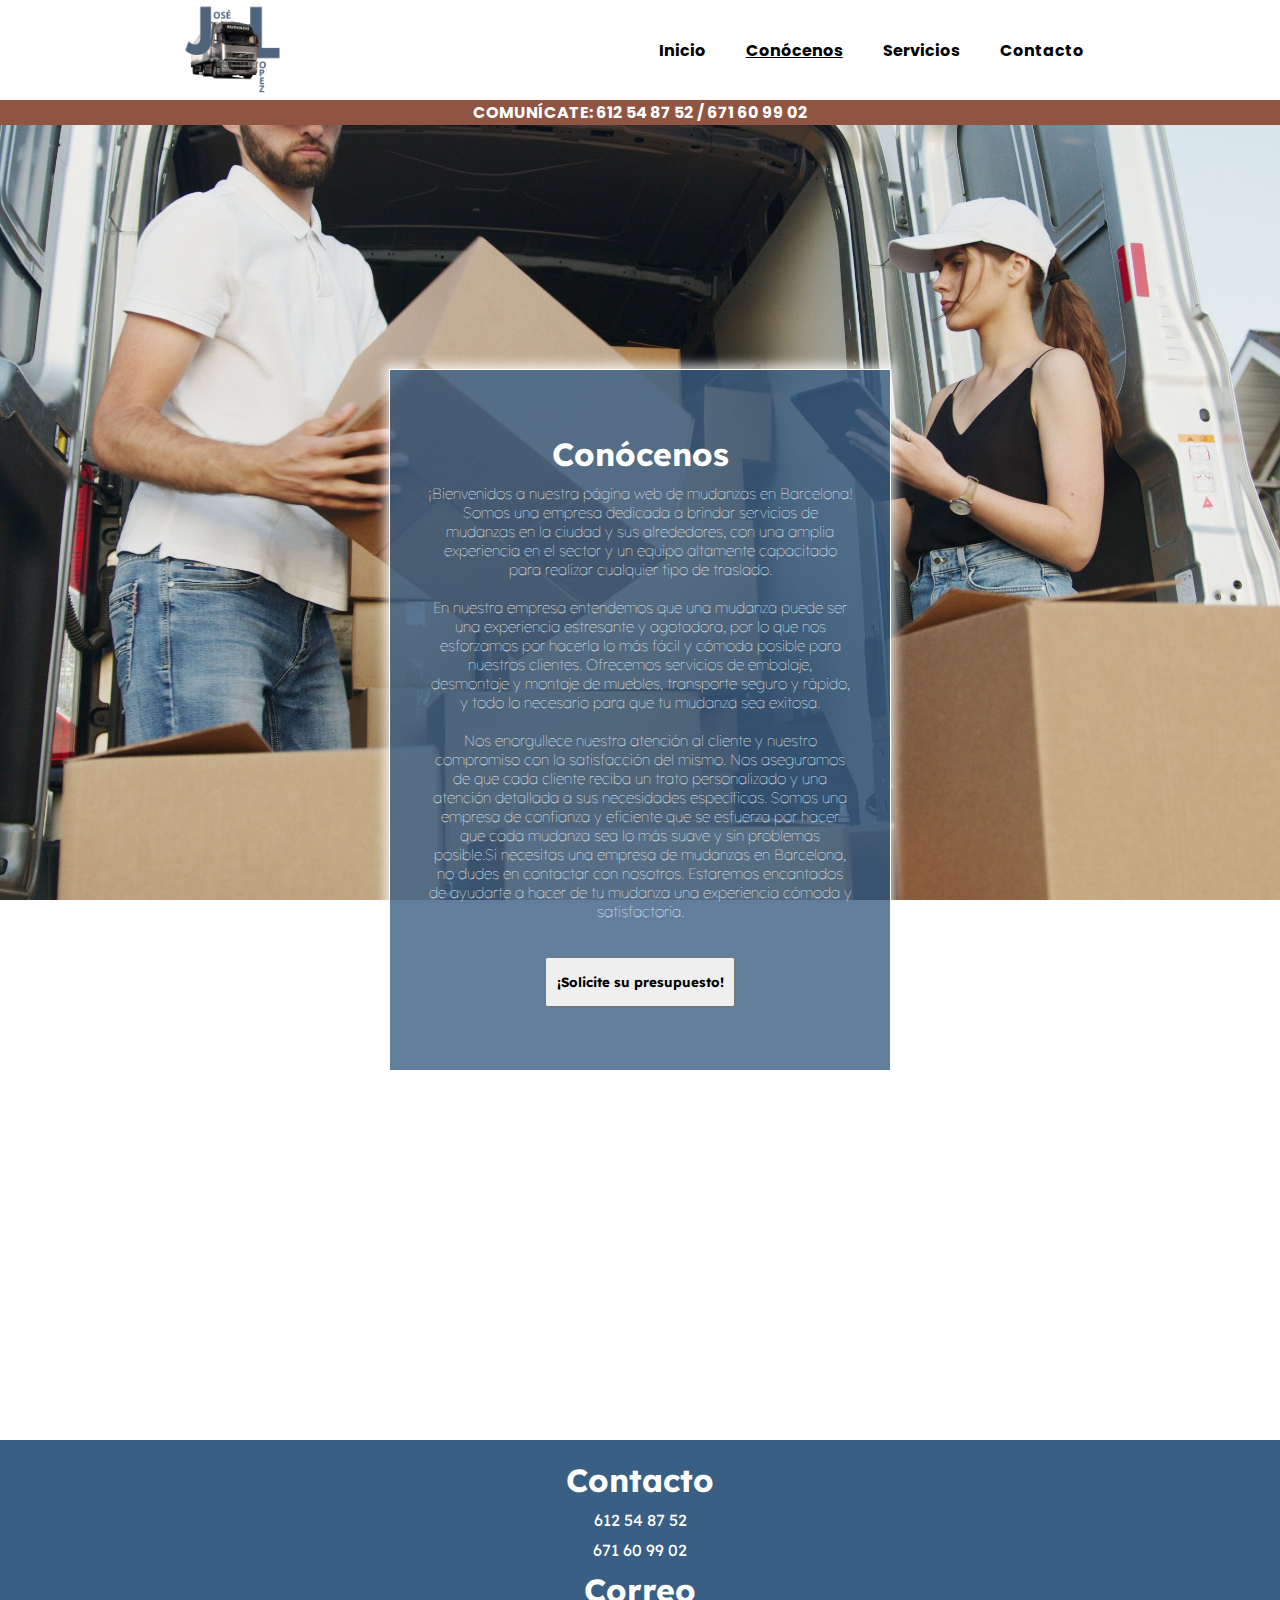
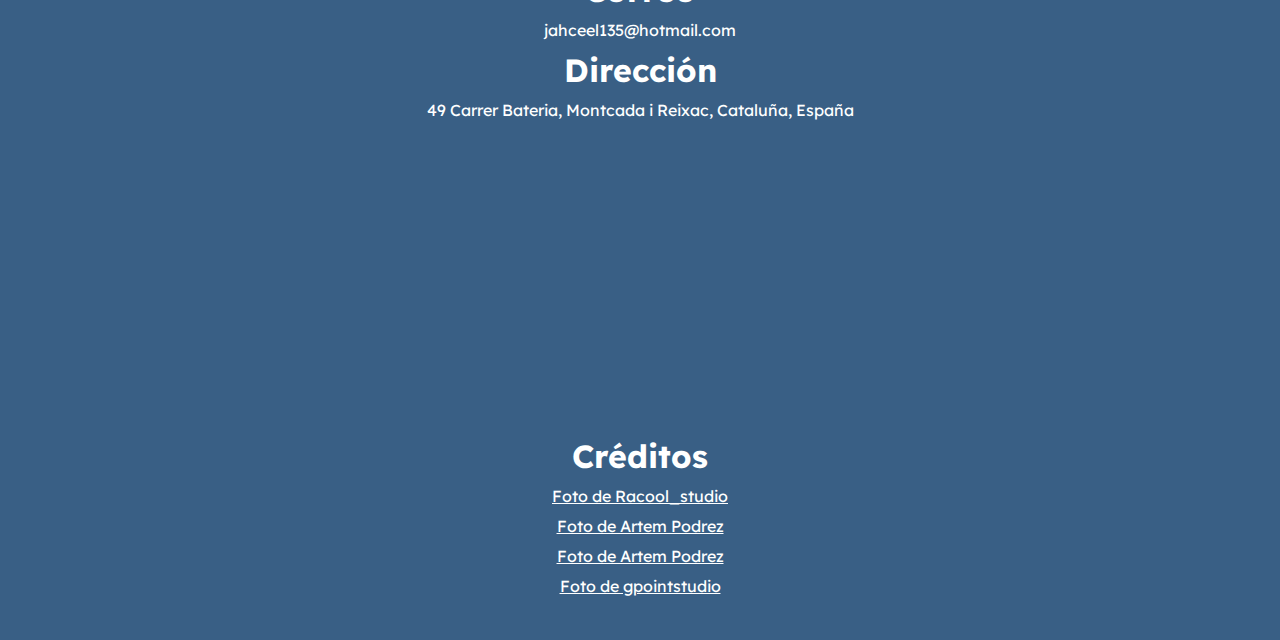
==== conocenos.html @ 124658cf "fv" ====
<!DOCTYPE html><html lang="es"><head><meta charset="utf-8"><meta name="viewport" content="width=device-width, initial-scale=1"><link rel="stylesheet" type="text/css" href="style.css"> <link rel="preconnect" href="https://fonts.googleapis.com"><link rel="preconnect" href="https://fonts.gstatic.com" crossorigin><link rel="preconnect" href="https://fonts.googleapis.com"><link rel="preconnect" href="https://fonts.gstatic.com" crossorigin><link href="https://fonts.googleapis.com/css2?family=Lexend&display=swap" rel="stylesheet"><link href="https://fonts.googleapis.com/css2?family=Poppins:ital,wght@1,200&display=swap" rel="stylesheet"><meta name="keywords" content="mudanzas en barcelona, servicio de traslado, empresas de mudanza, traslados seguros, mudanzas residenciales, mudanzas comerciales, embalaje y desembalaje, transporte de muebles, almacenamiento de muebles, equipo de mudanza profesional, presupuestos personalizados, atención al cliente"/><title>MUDANZAS JOSÉ LÓPEZ</title></head><body> <header> <img src="img/logo.png" alt="Logo"> <ul id="menu"> <li><a href="inicio.html">Inicio</a></li> <li><a href="conocenos.html"><u>Conócenos</u></a></li> <li><a href="servicios.html">Servicios</a></li> <li><a href="contacto.html">Contacto</a></li> </ul> <span id="logo-hamb">≡</span> <ul id="menu-desp"> <li><a href="inicio.html">Inicio</a></li> <li><a href="conocenos.html"><u>Conócenos</u></a></li> <li><a href="servicios.html">Servicios</a></li> <li><a href="contacto.html">Contacto</a></li> </ul> </header> <article id="main-screen-2"> <div id="caja"> <h2>Conócenos</h2> <h3>¡Bienvenidos a nuestra página web de mudanzas en Barcelona! Somos una empresa dedicada a brindar servicios de mudanzas en la ciudad y sus alrededores, con una amplia experiencia en el sector y un equipo altamente capacitado para realizar cualquier tipo de traslado. <br> <br>En nuestra empresa entendemos que una mudanza puede ser una experiencia estresante y agotadora, por lo que nos esforzamos por hacerla lo más fácil y cómoda posible para nuestros clientes. Ofrecemos servicios de embalaje, desmontaje y montaje de muebles, transporte seguro y rápido, y todo lo necesario para que tu mudanza sea exitosa. <br> <br>Nos enorgullece nuestra atención al cliente y nuestro compromiso con la satisfacción del mismo. Nos aseguramos de que cada cliente reciba un trato personalizado y una atención detallada a sus necesidades específicas. Somos una empresa de confianza y eficiente que se esfuerza por hacer que cada mudanza sea lo más suave y sin problemas posible.Si necesitas una empresa de mudanzas en Barcelona, no dudes en contactar con nosotros. Estaremos encantados de ayudarte a hacer de tu mudanza una experiencia cómoda y satisfactoria.</h3> <br><br> <button><a href="">¡Solicite su presupuesto!</a></button> </div> <br><br> </article> </div> <footer class="footer"> <div class="container"> <div class="footer-content"> <h2>Contacto</h2> <div class="contact-numbers"> <p> 612 54 87 52</p> <p> 671 60 99 02</p> </div> <h2>Correo</h2> <div class="contact-numbers"> <p> jahceel135@hotmail.com</p> </div> <h2>Dirección</h2> <div class="contact-numbers"> <p> 49 Carrer Bateria, Montcada i Reixac, Cataluña, España</p> <br> <iframe src="https://www.google.com/maps/embed?pb=!1m18!1m12!1m3!1d2989.5958220665657!2d2.18124807535095!3d41.46968079088773!2m3!1f0!2f0!3f0!3m2!1i1024!2i768!4f13.1!3m3!1m2!1s0x12a4bdad4eaac69f%3A0x18a814ae7d9de586!2sCarrer%20Bateria%2C%2049%2C%2008110%20Montcada%20i%20Reixac%2C%20Barcelona%2C%20Espa%C3%B1a!5e0!3m2!1ses-419!2sar!4v1681483948330!5m2!1ses-419!2sar" width="600" height="450" style="border:0;" allowfullscreen="" loading="lazy" referrerpolicy="no-referrer-when-downgrade"></iframe> </div> <br> <br> <h2>Créditos</h2> <div class="contact-numbers"> <p><a target="_blank" href="https://www.freepik.es/foto-gratis/mudarse-casa-cajas-carton_7220964.htm#query=mudanza&position=42&from_view=keyword&track=sph">Foto de Racool_studio</a></p> <p><a target="_blank" href="https://www.pexels.com/es-es/foto/hombre-persona-trabajando-sujetando-5025669/">Foto de Artem Podrez</a> <p><a target="_blank" href="https://www.pexels.com/es-es/foto/mujer-en-camisa-de-vestir-blanca-con-caja-de-carton-marron-5025667/">Foto de Artem Podrez</a> <p><a href="https://www.freepik.es/foto-gratis/par-cosas-embalaje-monton-cajas-carton_15973246.htm#query=mudanza&position=2&from_view=search&track=sph">Foto de gpointstudio</a></p> </div> </div> </div> </div></footer> <h4 id="under-header">COMUNÍCATE: 612 54 87 52 / 671 60 99 02</h4> <script type="text/javascript" src="index.js"></script></body></html>
---- style.css ----
*{margin:0px;padding:0px;}header{display:flex;flex-direction:row;justify-content:space-around;align-items:center;height:100px;border-bottom:1px solid black;background-color:white;position:fixed;width:100vw;z-index:9999;}header img{height:110px;widows:110px;}header #menu-desp,header #logo-hamb{display:none;}header ul{display:flex;flex-direction:row;}header ul li{list-style:none;margin:20px;font-family:'Poppins',sans-serif;font-weight:bolder;}header ul li a{text-decoration:none;color:black;}a{text-decoration:none;}#under-header{position:fixed;width:100vw;background-color:#8f5442;font-family:'Poppins',sans-serif;color:white;text-align:center;top:100px;z-index:9999;}#under-header{text-decoration:none;color:white;}#box #numbers{color:#8f5442;text-decoration:none;}#main-screen{width:100%;height:100vh;background-image:url(img/mudanza.jpg);background-position:center center;background-repeat:no-repeat;background-attachment:fixed;background-size:cover;display:flex;flex-direction:center;align-items:center;text-align:center;}#main-screen #box{width:500px;height:200px;border:1px solid white;display:flex;align-items:center;justify-content:center;flex-direction:column;margin:0 auto;background-color:rgba(57,95,133,0.8);box-shadow:0 0 10px 5px rgba(255,255,255,0.7);color:white;}#main-screen #box h2{font-family:'Lexend',sans-serif;font-size:40px;}#main-screen #box h3{font-family:'Poppins',sans-serif;font-size:13px;}#main-screen #box #call-us,#main-screen-2 #box #call-us{color:white;font-size:20px;text-decoration:underline;}#main-screen #box h4{font-family:'Lexend',sans-serif;color:black;}#main-screen-2{background-image:url(img/mudanza-box.jpg);width:100%;height:160vh;background-position:center top;background-repeat:no-repeat;background-attachment:fixed;background-size:cover;display:flex;flex-direction:center;align-items:center;text-align:center;}#main-screen-2 #caja{width:500px;height:700px;border:1px solid white;display:flex;align-items:center;justify-content:center;flex-direction:column;margin:0 auto;background-color:rgba(57,95,133,0.8);box-shadow:0 0 10px 5px rgba(255,255,255,0.7);color:white;}#main-screen-2 #caja h3{font-size:15px;width:85%;font-family:'Lexend',sans-serif;font-weight:100;}#main-screen-2 #caja button{width:190px;height:50px;font-family:'Lexend',sans-serif;font-weight:bolder;}#main-screen-2 #caja button a{text-decoration:none;color:black;}#advantages{width:100%;height:120vh;background-size:cover;position:relative;display:flex;justify-content:center;}#advantages-2{width:100%;height:150vh;background-size:cover;position:relative;display:flex;justify-content:center;background-image:url("img/mudanza-6.jpg");background-color:rgba(0,0,0,0.5);background-size:cover;}#advantages #box-info,#advantages-2 #box-info{width:500px;height:150px;border:1px solid white;display:flex;align-items:center;justify-content:center;flex-direction:column;margin:0 auto;background-color:rgba(57,95,133,1);box-shadow:0 0 10px 5px rgba(255,255,255,0.7);color:white;position:absolute;top:-100px;border-top:10px solid white;animation:efecto 3s ease-in-out infinite;}#advantages #box-info h3{font-family:'Poppins',sans-serif;font-size:40px;}#advantages #box-info h4{font-family:'Lexend',sans-serif;font-weight:100;}#advantages #box-info button{width:190px;height:30px;font-family:'Lexend',sans-serif;font-weight:bolder;}#advantages #box-info button a{text-decoration:none;color:black;}#advantages .flex-container,#advantages-2 .flex-container{display:flex;justify-content:center;flex-wrap:wrap;margin-top:120px;}#advantages .box,#advantages-2 .box{margin:10px 5px;width:400px;height:200px;background-image:url("img/mudanza-2.jpg");background-color:rgba(0,0,0,0.5);background-size:cover;transition:transform 0.2s ease-in-out;display:flex;justify-content:center;flex-direction:column;align-items:center;cursor:pointer;background-blend-mode:multiply;box-shadow:4px 4px 5px 0px rgba(0,0,0,0.7);border-radius:5px;}#contact{width:100%;height:300vh;display:flex;flex-direction:column;justify-content:center;align-items:center;}form{display:flex;flex-direction:column;max-width:500px;width:300px;height:300px;margin:auto;background-color:#395f85;padding:20px;font-family:'Lexend',sans-serif;color:white;}form h3{text-align:center;margin-top:25px;font-family:'Lexend',sans-serif;}#contact h3{text-align:center;font-family:'Lexend',sans-serif;color:white;}#contact h3 a{text-decoration:underline;color:white;}label{margin-top:10px;}input[type="text"],input[type="email"],textarea{padding:5px;margin:5px 0;border:1px solid #ccc;border-radius:4px;}input[type="submit"]{background-color:#4CAF50;color:white;padding:10px 20px;border:none;border-radius:4px;cursor:pointer;}input[type="submit"]:hover{background-color:#45a049;}#advantages .box:hover,#pros .box:hover,#advantages-2 .box:hover{transform:scale(1.1);z-index:2;}#advantages .box h3,#advantages-2 .box h3{font-family:'Lexend',sans-serif;font-size:25px;color:white;text-align:center;}#advantages .box p,#advantages-2 .box p{text-align:center;font-family:'Lexend',sans-serif;color:white;font-size:12px;width:70%;}#services{width:100%;height:310vh;background-image:url(img/mudanza-serv.jpg);background-position:center top;background-repeat:no-repeat;background-attachment:fixed;background-size:cover;display:flex;flex-direction:column;align-items:center;text-align:center;}#services ul{display:flex;justify-content:center;flex-direction:row;flex-wrap:wrap;font-family:'Lexend',sans-serif;}#services #elementos li a{text-decoration:none;color:white;font-size:35px;}#services #elementos li{list-style:none;height:400px;width:200px;background-color:rgba(57,95,133,1);margin:10px;flex-basis:calc(100% / 3);max-width:calc(100% / 3);font-weight:100;padding:5px;display:flex;justify-content:center;flex-direction:column;transition:transform 0.2s ease-in-out;cursor:pointer;}#services #elementos li:hover{transform:scale(1.1);z-index:2;}#services ul p{width:85%;color:white;margin:0 auto;margin-top:10px;}#contact{min-width:100%;height:700px;display:flex;justify-content:center;align-items:center;background-image:url(img/mudanza-4.jpg);background-position:center top;background-repeat:no-repeat;background-attachment:fixed;background-size:cover;}#pre-foot{display:flex;justify-content:center;align-items:center;height:120px;max-width:100%;}#pre-foot #pre-foot-btn{width:180px;height:60px;background-color:;font-family:'Lexend',sans-serif;font-weight:bolder;font-size:18px;margin:0 auto;background-color:rgba(57,95,133,1);border:0px;color:white;border-radius:10px;animation:efecto 2s ease-in-out infinite;cursor:pointer;}h2{margin:0;}.footer{background-color:#395f85;color:#fff;height:800px;}.container{max-width:960px;margin:0 auto;padding:20px;box-sizing:border-box;}.footer-content{display:flex;flex-direction:column;justify-content:center;align-items:center;height:100%;}h2{font-size:2rem;margin-bottom:10px;font-family:'Lexend',sans-serif;}.contact-numbers{display:flex;flex-direction:column;align-items:center;font-family:'Lexend',sans-serif;}.contact-numbers p{margin-bottom:10px;text-align:center;}.footer iframe{width:600px;height:250px;}.footer .contact-numbers a{color:white;text-decoration:underline;}@media only screen and (max-width:768px){header #menu{display:none;}header #menu-desp,header #logo-hamb{display:block;}header #logo-hamb{font-size:50px;cursor:pointer;}header #menu-desp{position:absolute;top:120px;width:100%;background-color:white;text-align:center;border-bottom:2px solid #2d5d8c;display:none;transition:2s;font-family:'Poppins',sans-serif;-webkit-animation:slide-bottom 0.5s cubic-bezier(0.250,0.460,0.450,0.940) both;animation:slide-bottom 0.5s cubic-bezier(0.250,0.460,0.450,0.940) both;}#main-screen,#main-screen-2{height:120vh;}#main-screen #box,#main-screen-2 #box{width:300px;height:300px;}#main-screen #box h3,#main-screen-2 #box h3{margin-top:5px;font-size:15px;}#main-screen-2{height:210vh;}#main-screen-2 #caja{width:300px;height:1000px;}#advantages{min-height:320vh;}#advantages #box-info{width:310px;height:150px;top:-200px;}#advantages #box-info h3{font-size:20px;}#advantages #box-info h4,#advantages #box-info h3{text-align:center;}#advantages .flex-container{display:flex;justify-content:center;flex-wrap:wrap;margin-top:30px;}#advantages .flex-container .box{max-width:300px;height:200px;}#advantages-2{height:450vh;}#advantages-2 .box{width:250px;height:300px;}.dropdown >li{position:relative;display:inline-block;margin-right:20px;}.dropdown ul{position:absolute;top:100%;left:0;z-index:1;display:none;padding:0;margin:0;list-style:none;background-color:#fff;border:1px solid #ccc;}.dropdown ul li{display:block;}.dropdown ul li a{display:block;padding:10px;text-decoration:none;color:#333;}.dropdown ul li a:hover{background-color:#f7f7f7;}.dropdown:hover ul{display:block;}.footer{background-color:#395f85;color:#fff;height:780px;min-width:100vw;}.footer iframe{width:300px;height:250px;}#services{width:100%;height:320vh;background-image:url(img/mudanza-serv.jpg);background-position:center top;background-repeat:no-repeat;background-attachment:fixed;background-size:cover;display:flex;flex-direction:center;align-items:center;text-align:center;}#services ul{margin-top:0px;display:flex;justify-content:center;flex-direction:row;flex-wrap:wrap;font-family:'Lexend',sans-serif;}#services #elementos li a{text-decoration:none;color:white;font-size:18px;}#services #elementos li{list-style:none;height:480px;width:350px;background-color:rgba(57,95,133,1);margin:10px;font-weight:100;padding:5px;display:flex;justify-content:center;flex-direction:column;transition:transform 0.2s ease-in-out;cursor:pointer;}#services ul p{width:85%;color:white;margin:0 auto;margin-top:10px;font-size:10px;}}@keyframes efecto{0%{transform:scale(1);opacity:1;}50%{transform:scale(1.1);opacity:1;}100%{transform:scale(1);opacity:1;}}@-webkit-keyframes slide-bottom{0%{-webkit-transform:translateY(0);transform:translateY(0);}100%{-webkit-transform:translateY(-30px);transform:translateY(-30px);}}@keyframes slide-bottom{0%{-webkit-transform:translateY(-30px);transform:translateY(-30px);}100%{-webkit-transform:translateY(0px);transform:translateY(0px);}}
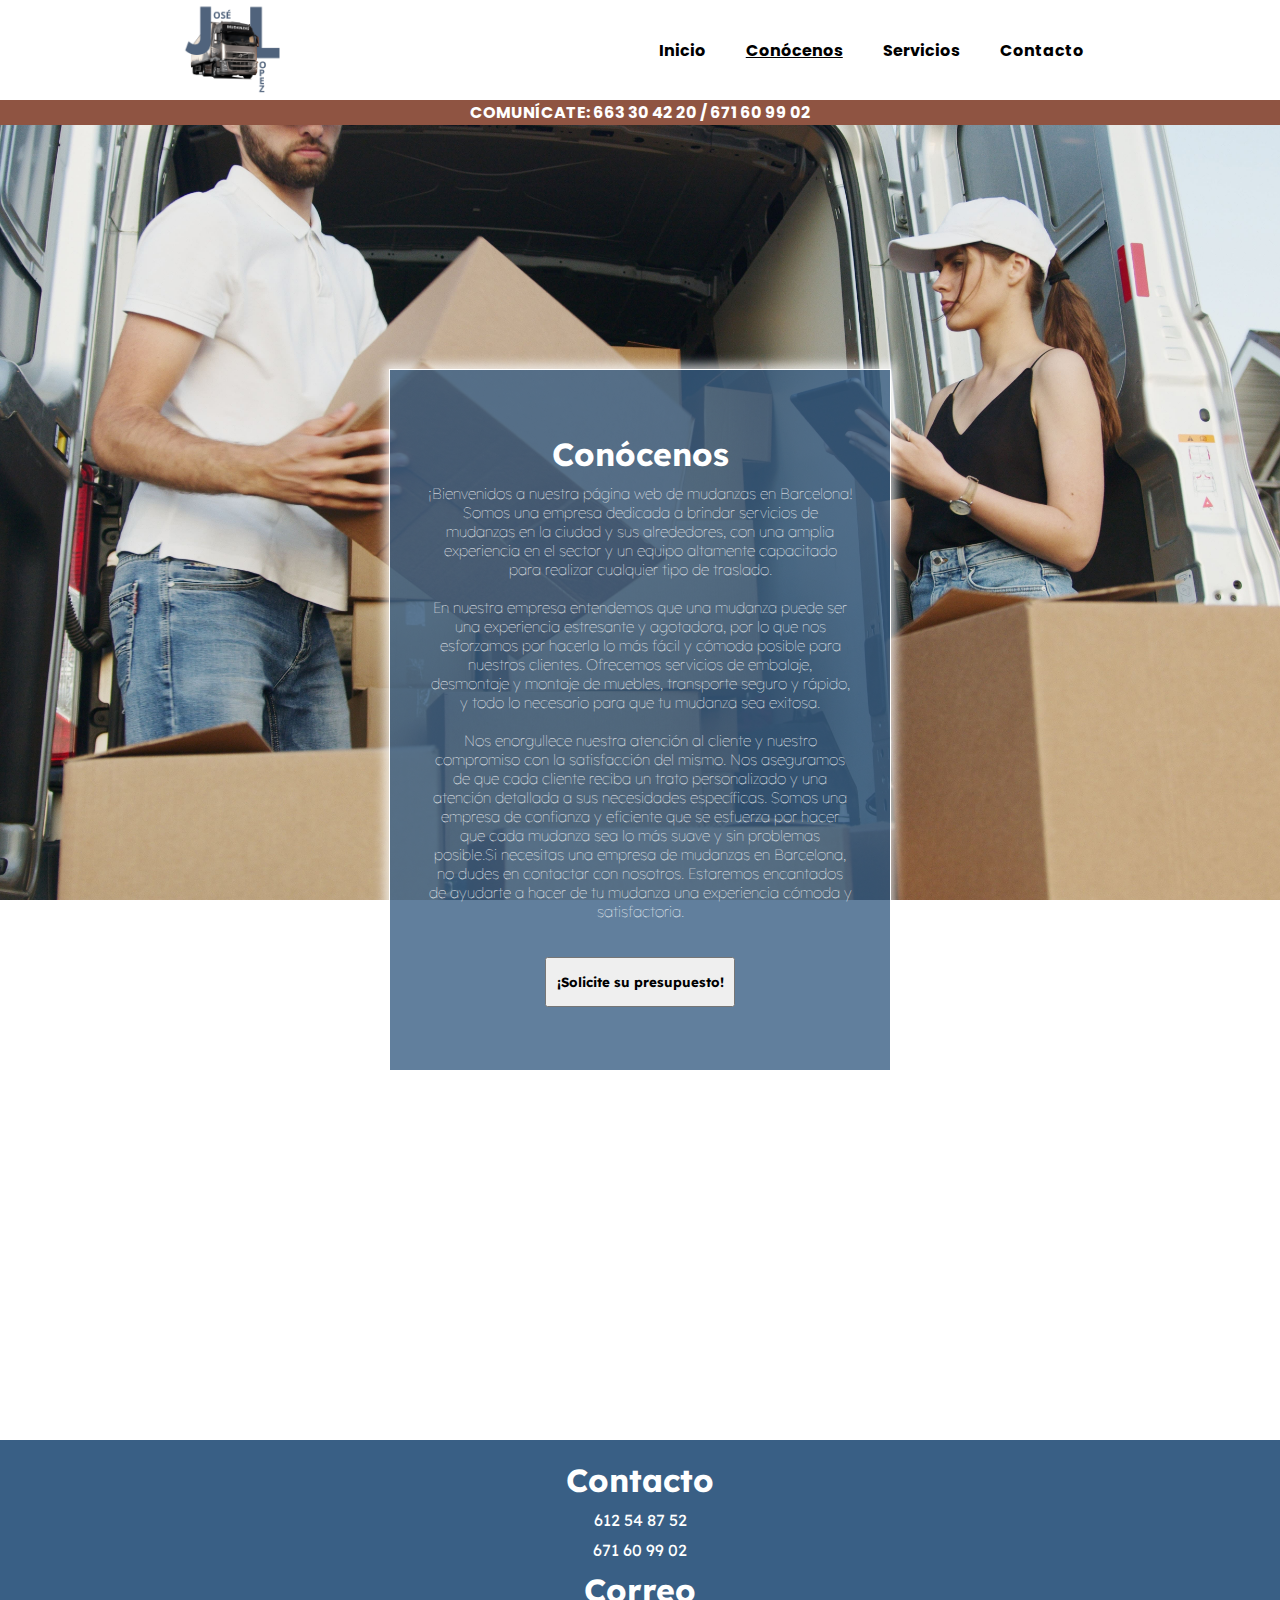
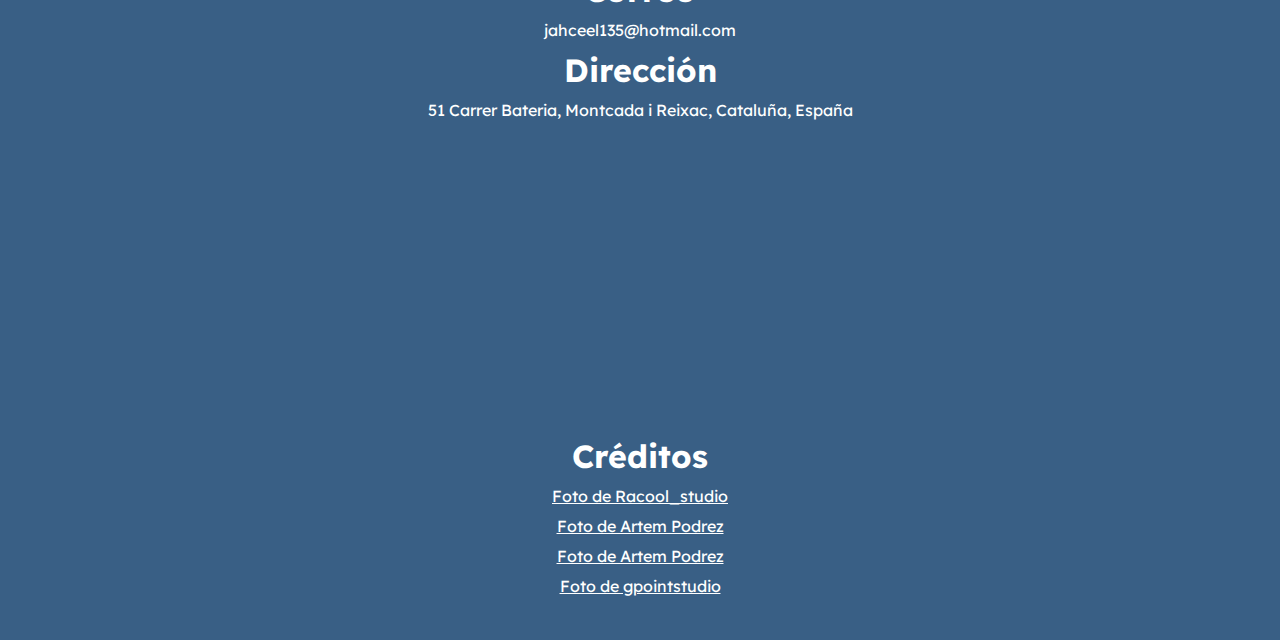
==== commit 5cfba5fd: "fv" ====
--- a/conocenos.html
+++ b/conocenos.html
@@ -1 +1 @@
-<!DOCTYPE html><html lang="es"><head><meta charset="utf-8"><meta name="viewport" content="width=device-width, initial-scale=1"><link rel="stylesheet" type="text/css" href="style.css"> <link rel="preconnect" href="https://fonts.googleapis.com"><link rel="preconnect" href="https://fonts.gstatic.com" crossorigin><link rel="preconnect" href="https://fonts.googleapis.com"><link rel="preconnect" href="https://fonts.gstatic.com" crossorigin><link href="https://fonts.googleapis.com/css2?family=Lexend&display=swap" rel="stylesheet"><link href="https://fonts.googleapis.com/css2?family=Poppins:ital,wght@1,200&display=swap" rel="stylesheet"><meta name="keywords" content="mudanzas en barcelona, servicio de traslado, empresas de mudanza, traslados seguros, mudanzas residenciales, mudanzas comerciales, embalaje y desembalaje, transporte de muebles, almacenamiento de muebles, equipo de mudanza profesional, presupuestos personalizados, atención al cliente"/><title>MUDANZAS JOSÉ LÓPEZ</title></head><body> <header> <img src="img/logo.png" alt="Logo"> <ul id="menu"> <li><a href="inicio.html">Inicio</a></li> <li><a href="conocenos.html"><u>Conócenos</u></a></li> <li><a href="servicios.html">Servicios</a></li> <li><a href="contacto.html">Contacto</a></li> </ul> <span id="logo-hamb">≡</span> <ul id="menu-desp"> <li><a href="inicio.html">Inicio</a></li> <li><a href="conocenos.html"><u>Conócenos</u></a></li> <li><a href="servicios.html">Servicios</a></li> <li><a href="contacto.html">Contacto</a></li> </ul> </header> <article id="main-screen-2"> <div id="caja"> <h2>Conócenos</h2> <h3>¡Bienvenidos a nuestra página web de mudanzas en Barcelona! Somos una empresa dedicada a brindar servicios de mudanzas en la ciudad y sus alrededores, con una amplia experiencia en el sector y un equipo altamente capacitado para realizar cualquier tipo de traslado. <br> <br>En nuestra empresa entendemos que una mudanza puede ser una experiencia estresante y agotadora, por lo que nos esforzamos por hacerla lo más fácil y cómoda posible para nuestros clientes. Ofrecemos servicios de embalaje, desmontaje y montaje de muebles, transporte seguro y rápido, y todo lo necesario para que tu mudanza sea exitosa. <br> <br>Nos enorgullece nuestra atención al cliente y nuestro compromiso con la satisfacción del mismo. Nos aseguramos de que cada cliente reciba un trato personalizado y una atención detallada a sus necesidades específicas. Somos una empresa de confianza y eficiente que se esfuerza por hacer que cada mudanza sea lo más suave y sin problemas posible.Si necesitas una empresa de mudanzas en Barcelona, no dudes en contactar con nosotros. Estaremos encantados de ayudarte a hacer de tu mudanza una experiencia cómoda y satisfactoria.</h3> <br><br> <button><a href="">¡Solicite su presupuesto!</a></button> </div> <br><br> </article> </div> <footer class="footer"> <div class="container"> <div class="footer-content"> <h2>Contacto</h2> <div class="contact-numbers"> <p> 612 54 87 52</p> <p> 671 60 99 02</p> </div> <h2>Correo</h2> <div class="contact-numbers"> <p> jahceel135@hotmail.com</p> </div> <h2>Dirección</h2> <div class="contact-numbers"> <p> 49 Carrer Bateria, Montcada i Reixac, Cataluña, España</p> <br> <iframe src="https://www.google.com/maps/embed?pb=!1m18!1m12!1m3!1d2989.5958220665657!2d2.18124807535095!3d41.46968079088773!2m3!1f0!2f0!3f0!3m2!1i1024!2i768!4f13.1!3m3!1m2!1s0x12a4bdad4eaac69f%3A0x18a814ae7d9de586!2sCarrer%20Bateria%2C%2049%2C%2008110%20Montcada%20i%20Reixac%2C%20Barcelona%2C%20Espa%C3%B1a!5e0!3m2!1ses-419!2sar!4v1681483948330!5m2!1ses-419!2sar" width="600" height="450" style="border:0;" allowfullscreen="" loading="lazy" referrerpolicy="no-referrer-when-downgrade"></iframe> </div> <br> <br> <h2>Créditos</h2> <div class="contact-numbers"> <p><a target="_blank" href="https://www.freepik.es/foto-gratis/mudarse-casa-cajas-carton_7220964.htm#query=mudanza&position=42&from_view=keyword&track=sph">Foto de Racool_studio</a></p> <p><a target="_blank" href="https://www.pexels.com/es-es/foto/hombre-persona-trabajando-sujetando-5025669/">Foto de Artem Podrez</a> <p><a target="_blank" href="https://www.pexels.com/es-es/foto/mujer-en-camisa-de-vestir-blanca-con-caja-de-carton-marron-5025667/">Foto de Artem Podrez</a> <p><a href="https://www.freepik.es/foto-gratis/par-cosas-embalaje-monton-cajas-carton_15973246.htm#query=mudanza&position=2&from_view=search&track=sph">Foto de gpointstudio</a></p> </div> </div> </div> </div></footer> <h4 id="under-header">COMUNÍCATE: 612 54 87 52 / 671 60 99 02</h4> <script type="text/javascript" src="index.js"></script></body></html>+<!DOCTYPE html><html lang="es"><head><meta charset="utf-8"><meta name="viewport" content="width=device-width, initial-scale=1"><link rel="stylesheet" type="text/css" href="style.css"> <link rel="preconnect" href="https://fonts.googleapis.com"><link rel="preconnect" href="https://fonts.gstatic.com" crossorigin><link rel="preconnect" href="https://fonts.googleapis.com"><link rel="preconnect" href="https://fonts.gstatic.com" crossorigin><link href="https://fonts.googleapis.com/css2?family=Lexend&display=swap" rel="stylesheet"><link href="https://fonts.googleapis.com/css2?family=Poppins:ital,wght@1,200&display=swap" rel="stylesheet"><meta name="keywords" content="mudanzas en barcelona, servicio de traslado, empresas de mudanza, traslados seguros, mudanzas residenciales, mudanzas comerciales, embalaje y desembalaje, transporte de muebles, almacenamiento de muebles, equipo de mudanza profesional, presupuestos personalizados, atención al cliente"/><title>MUDANZAS JOSÉ LÓPEZ</title></head><body> <header> <img src="img/logo.png" alt="Logo"> <ul id="menu"> <li><a href="index.html">Inicio</a></li> <li><a href="conocenos.html"><u>Conócenos</u></a></li> <li><a href="servicios.html">Servicios</a></li> <li><a href="contacto.html">Contacto</a></li> </ul> <span id="logo-hamb">≡</span> <ul id="menu-desp"> <li><a href="index.html">Inicio</a></li> <li><a href="conocenos.html"><u>Conócenos</u></a></li> <li><a href="servicios.html">Servicios</a></li> <li><a href="contacto.html">Contacto</a></li> </ul> </header> <article id="main-screen-2"> <div id="caja"> <h2>Conócenos</h2> <h3>¡Bienvenidos a nuestra página web de mudanzas en Barcelona! Somos una empresa dedicada a brindar servicios de mudanzas en la ciudad y sus alrededores, con una amplia experiencia en el sector y un equipo altamente capacitado para realizar cualquier tipo de traslado. <br> <br>En nuestra empresa entendemos que una mudanza puede ser una experiencia estresante y agotadora, por lo que nos esforzamos por hacerla lo más fácil y cómoda posible para nuestros clientes. Ofrecemos servicios de embalaje, desmontaje y montaje de muebles, transporte seguro y rápido, y todo lo necesario para que tu mudanza sea exitosa. <br> <br>Nos enorgullece nuestra atención al cliente y nuestro compromiso con la satisfacción del mismo. Nos aseguramos de que cada cliente reciba un trato personalizado y una atención detallada a sus necesidades específicas. Somos una empresa de confianza y eficiente que se esfuerza por hacer que cada mudanza sea lo más suave y sin problemas posible.Si necesitas una empresa de mudanzas en Barcelona, no dudes en contactar con nosotros. Estaremos encantados de ayudarte a hacer de tu mudanza una experiencia cómoda y satisfactoria.</h3> <br><br> <button><a href="">¡Solicite su presupuesto!</a></button> </div> <br><br> </article> </div> <footer class="footer"> <div class="container"> <div class="footer-content"> <h2>Contacto</h2> <div class="contact-numbers"> <p> 612 54 87 52</p> <p> 671 60 99 02</p> </div> <h2>Correo</h2> <div class="contact-numbers"> <p> jahceel135@hotmail.com</p> </div> <h2>Dirección</h2> <div class="contact-numbers"> <p> 51 Carrer Bateria, Montcada i Reixac, Cataluña, España</p> <br> <iframe src="https://www.google.com/maps/embed?pb=!1m18!1m12!1m3!1d2989.5933209870054!2d2.1791939781511775!3d41.46973502744479!2m3!1f0!2f0!3f0!3m2!1i1024!2i768!4f13.1!3m3!1m2!1s0x12a4bdad4f384c85%3A0x525547373c1de90f!2sCarrer%20Bateria%2C%2051%2C%2008110%20Montcada%20i%20Reixac%2C%20Barcelona%2C%20Espa%C3%B1a!5e0!3m2!1ses-419!2sar!4v1681932365814!5m2!1ses-419!2sar" width="600" height="450" style="border:0;" allowfullscreen="" loading="lazy" referrerpolicy="no-referrer-when-downgrade"></iframe> </div> <br> <br> <h2>Créditos</h2> <div class="contact-numbers"> <p><a target="_blank" href="https://www.freepik.es/foto-gratis/mudarse-casa-cajas-carton_7220964.htm#query=mudanza&position=42&from_view=keyword&track=sph">Foto de Racool_studio</a></p> <p><a target="_blank" href="https://www.pexels.com/es-es/foto/hombre-persona-trabajando-sujetando-5025669/">Foto de Artem Podrez</a> <p><a target="_blank" href="https://www.pexels.com/es-es/foto/mujer-en-camisa-de-vestir-blanca-con-caja-de-carton-marron-5025667/">Foto de Artem Podrez</a> <p><a href="https://www.freepik.es/foto-gratis/par-cosas-embalaje-monton-cajas-carton_15973246.htm#query=mudanza&position=2&from_view=search&track=sph">Foto de gpointstudio</a></p> </div> </div> </div> </div></footer> <h4 id="under-header">COMUNÍCATE: 663 30 42 20 / 671 60 99 02</h4> <script type="text/javascript" src="index.js"></script></body></html>--- a/style.css
+++ b/style.css
@@ -1 +1 @@
-*{margin:0px;padding:0px;}header{display:flex;flex-direction:row;justify-content:space-around;align-items:center;height:100px;border-bottom:1px solid black;background-color:white;position:fixed;width:100vw;z-index:9999;}header img{height:110px;widows:110px;}header #menu-desp,header #logo-hamb{display:none;}header ul{display:flex;flex-direction:row;}header ul li{list-style:none;margin:20px;font-family:'Poppins',sans-serif;font-weight:bolder;}header ul li a{text-decoration:none;color:black;}a{text-decoration:none;}#under-header{position:fixed;width:100vw;background-color:#8f5442;font-family:'Poppins',sans-serif;color:white;text-align:center;top:100px;z-index:9999;}#under-header{text-decoration:none;color:white;}#box #numbers{color:#8f5442;text-decoration:none;}#main-screen{width:100%;height:100vh;background-image:url(img/mudanza.jpg);background-position:center center;background-repeat:no-repeat;background-attachment:fixed;background-size:cover;display:flex;flex-direction:center;align-items:center;text-align:center;}#main-screen #box{width:500px;height:200px;border:1px solid white;display:flex;align-items:center;justify-content:center;flex-direction:column;margin:0 auto;background-color:rgba(57,95,133,0.8);box-shadow:0 0 10px 5px rgba(255,255,255,0.7);color:white;}#main-screen #box h2{font-family:'Lexend',sans-serif;font-size:40px;}#main-screen #box h3{font-family:'Poppins',sans-serif;font-size:13px;}#main-screen #box #call-us,#main-screen-2 #box #call-us{color:white;font-size:20px;text-decoration:underline;}#main-screen #box h4{font-family:'Lexend',sans-serif;color:black;}#main-screen-2{background-image:url(img/mudanza-box.jpg);width:100%;height:160vh;background-position:center top;background-repeat:no-repeat;background-attachment:fixed;background-size:cover;display:flex;flex-direction:center;align-items:center;text-align:center;}#main-screen-2 #caja{width:500px;height:700px;border:1px solid white;display:flex;align-items:center;justify-content:center;flex-direction:column;margin:0 auto;background-color:rgba(57,95,133,0.8);box-shadow:0 0 10px 5px rgba(255,255,255,0.7);color:white;}#main-screen-2 #caja h3{font-size:15px;width:85%;font-family:'Lexend',sans-serif;font-weight:100;}#main-screen-2 #caja button{width:190px;height:50px;font-family:'Lexend',sans-serif;font-weight:bolder;}#main-screen-2 #caja button a{text-decoration:none;color:black;}#advantages{width:100%;height:120vh;background-size:cover;position:relative;display:flex;justify-content:center;}#advantages-2{width:100%;height:150vh;background-size:cover;position:relative;display:flex;justify-content:center;background-image:url("img/mudanza-6.jpg");background-color:rgba(0,0,0,0.5);background-size:cover;}#advantages #box-info,#advantages-2 #box-info{width:500px;height:150px;border:1px solid white;display:flex;align-items:center;justify-content:center;flex-direction:column;margin:0 auto;background-color:rgba(57,95,133,1);box-shadow:0 0 10px 5px rgba(255,255,255,0.7);color:white;position:absolute;top:-100px;border-top:10px solid white;animation:efecto 3s ease-in-out infinite;}#advantages #box-info h3{font-family:'Poppins',sans-serif;font-size:40px;}#advantages #box-info h4{font-family:'Lexend',sans-serif;font-weight:100;}#advantages #box-info button{width:190px;height:30px;font-family:'Lexend',sans-serif;font-weight:bolder;}#advantages #box-info button a{text-decoration:none;color:black;}#advantages .flex-container,#advantages-2 .flex-container{display:flex;justify-content:center;flex-wrap:wrap;margin-top:120px;}#advantages .box,#advantages-2 .box{margin:10px 5px;width:400px;height:200px;background-image:url("img/mudanza-2.jpg");background-color:rgba(0,0,0,0.5);background-size:cover;transition:transform 0.2s ease-in-out;display:flex;justify-content:center;flex-direction:column;align-items:center;cursor:pointer;background-blend-mode:multiply;box-shadow:4px 4px 5px 0px rgba(0,0,0,0.7);border-radius:5px;}#contact{width:100%;height:300vh;display:flex;flex-direction:column;justify-content:center;align-items:center;}form{display:flex;flex-direction:column;max-width:500px;width:300px;height:300px;margin:auto;background-color:#395f85;padding:20px;font-family:'Lexend',sans-serif;color:white;}form h3{text-align:center;margin-top:25px;font-family:'Lexend',sans-serif;}#contact h3{text-align:center;font-family:'Lexend',sans-serif;color:white;}#contact h3 a{text-decoration:underline;color:white;}label{margin-top:10px;}input[type="text"],input[type="email"],textarea{padding:5px;margin:5px 0;border:1px solid #ccc;border-radius:4px;}input[type="submit"]{background-color:#4CAF50;color:white;padding:10px 20px;border:none;border-radius:4px;cursor:pointer;}input[type="submit"]:hover{background-color:#45a049;}#advantages .box:hover,#pros .box:hover,#advantages-2 .box:hover{transform:scale(1.1);z-index:2;}#advantages .box h3,#advantages-2 .box h3{font-family:'Lexend',sans-serif;font-size:25px;color:white;text-align:center;}#advantages .box p,#advantages-2 .box p{text-align:center;font-family:'Lexend',sans-serif;color:white;font-size:12px;width:70%;}#services{width:100%;height:310vh;background-image:url(img/mudanza-serv.jpg);background-position:center top;background-repeat:no-repeat;background-attachment:fixed;background-size:cover;display:flex;flex-direction:column;align-items:center;text-align:center;}#services ul{display:flex;justify-content:center;flex-direction:row;flex-wrap:wrap;font-family:'Lexend',sans-serif;}#services #elementos li a{text-decoration:none;color:white;font-size:35px;}#services #elementos li{list-style:none;height:400px;width:200px;background-color:rgba(57,95,133,1);margin:10px;flex-basis:calc(100% / 3);max-width:calc(100% / 3);font-weight:100;padding:5px;display:flex;justify-content:center;flex-direction:column;transition:transform 0.2s ease-in-out;cursor:pointer;}#services #elementos li:hover{transform:scale(1.1);z-index:2;}#services ul p{width:85%;color:white;margin:0 auto;margin-top:10px;}#contact{min-width:100%;height:700px;display:flex;justify-content:center;align-items:center;background-image:url(img/mudanza-4.jpg);background-position:center top;background-repeat:no-repeat;background-attachment:fixed;background-size:cover;}#pre-foot{display:flex;justify-content:center;align-items:center;height:120px;max-width:100%;}#pre-foot #pre-foot-btn{width:180px;height:60px;background-color:;font-family:'Lexend',sans-serif;font-weight:bolder;font-size:18px;margin:0 auto;background-color:rgba(57,95,133,1);border:0px;color:white;border-radius:10px;animation:efecto 2s ease-in-out infinite;cursor:pointer;}h2{margin:0;}.footer{background-color:#395f85;color:#fff;height:800px;}.container{max-width:960px;margin:0 auto;padding:20px;box-sizing:border-box;}.footer-content{display:flex;flex-direction:column;justify-content:center;align-items:center;height:100%;}h2{font-size:2rem;margin-bottom:10px;font-family:'Lexend',sans-serif;}.contact-numbers{display:flex;flex-direction:column;align-items:center;font-family:'Lexend',sans-serif;}.contact-numbers p{margin-bottom:10px;text-align:center;}.footer iframe{width:600px;height:250px;}.footer .contact-numbers a{color:white;text-decoration:underline;}@media only screen and (max-width:768px){header #menu{display:none;}header #menu-desp,header #logo-hamb{display:block;}header #logo-hamb{font-size:50px;cursor:pointer;}header #menu-desp{position:absolute;top:120px;width:100%;background-color:white;text-align:center;border-bottom:2px solid #2d5d8c;display:none;transition:2s;font-family:'Poppins',sans-serif;-webkit-animation:slide-bottom 0.5s cubic-bezier(0.250,0.460,0.450,0.940) both;animation:slide-bottom 0.5s cubic-bezier(0.250,0.460,0.450,0.940) both;}#main-screen,#main-screen-2{height:120vh;}#main-screen #box,#main-screen-2 #box{width:300px;height:300px;}#main-screen #box h3,#main-screen-2 #box h3{margin-top:5px;font-size:15px;}#main-screen-2{height:210vh;}#main-screen-2 #caja{width:300px;height:1000px;}#advantages{min-height:320vh;}#advantages #box-info{width:310px;height:150px;top:-200px;}#advantages #box-info h3{font-size:20px;}#advantages #box-info h4,#advantages #box-info h3{text-align:center;}#advantages .flex-container{display:flex;justify-content:center;flex-wrap:wrap;margin-top:30px;}#advantages .flex-container .box{max-width:300px;height:200px;}#advantages-2{height:450vh;}#advantages-2 .box{width:250px;height:300px;}.dropdown >li{position:relative;display:inline-block;margin-right:20px;}.dropdown ul{position:absolute;top:100%;left:0;z-index:1;display:none;padding:0;margin:0;list-style:none;background-color:#fff;border:1px solid #ccc;}.dropdown ul li{display:block;}.dropdown ul li a{display:block;padding:10px;text-decoration:none;color:#333;}.dropdown ul li a:hover{background-color:#f7f7f7;}.dropdown:hover ul{display:block;}.footer{background-color:#395f85;color:#fff;height:780px;min-width:100vw;}.footer iframe{width:300px;height:250px;}#services{width:100%;height:320vh;background-image:url(img/mudanza-serv.jpg);background-position:center top;background-repeat:no-repeat;background-attachment:fixed;background-size:cover;display:flex;flex-direction:center;align-items:center;text-align:center;}#services ul{margin-top:0px;display:flex;justify-content:center;flex-direction:row;flex-wrap:wrap;font-family:'Lexend',sans-serif;}#services #elementos li a{text-decoration:none;color:white;font-size:18px;}#services #elementos li{list-style:none;height:480px;width:350px;background-color:rgba(57,95,133,1);margin:10px;font-weight:100;padding:5px;display:flex;justify-content:center;flex-direction:column;transition:transform 0.2s ease-in-out;cursor:pointer;}#services ul p{width:85%;color:white;margin:0 auto;margin-top:10px;font-size:10px;}}@keyframes efecto{0%{transform:scale(1);opacity:1;}50%{transform:scale(1.1);opacity:1;}100%{transform:scale(1);opacity:1;}}@-webkit-keyframes slide-bottom{0%{-webkit-transform:translateY(0);transform:translateY(0);}100%{-webkit-transform:translateY(-30px);transform:translateY(-30px);}}@keyframes slide-bottom{0%{-webkit-transform:translateY(-30px);transform:translateY(-30px);}100%{-webkit-transform:translateY(0px);transform:translateY(0px);}}+*{margin:0px;padding:0px;}header{display:flex;flex-direction:row;justify-content:space-around;align-items:center;height:100px;border-bottom:1px solid black;background-color:white;position:fixed;width:100vw;z-index:9999;}header img{height:110px;widows:110px;}header #menu-desp,header #logo-hamb{display:none;}header ul{display:flex;flex-direction:row;}header ul li{list-style:none;margin:20px;font-family:'Poppins',sans-serif;font-weight:bolder;}header ul li a{text-decoration:none;color:black;}a{text-decoration:none;}#under-header{position:fixed;width:100vw;background-color:#8f5442;font-family:'Poppins',sans-serif;color:white;text-align:center;top:100px;z-index:9999;}#under-header{text-decoration:none;color:white;}#box #numbers{color:#8f5442;text-decoration:none;}#main-screen{width:100%;height:100vh;background-image:url(img/mudanza.jpg);background-position:center center;background-repeat:no-repeat;background-attachment:fixed;background-size:cover;display:flex;flex-direction:center;align-items:center;text-align:center;}#main-screen #box{width:500px;height:250px;border:1px solid white;display:flex;align-items:center;justify-content:center;flex-direction:column;margin:0 auto;background-color:rgba(57,95,133,0.8);box-shadow:0 0 10px 5px rgba(255,255,255,0.7);color:white;}#main-screen #box h2{font-family:'Lexend',sans-serif;font-size:40px;}#main-screen #box h3{font-family:'Poppins',sans-serif;font-size:13px;}#main-screen #box #call-us,#main-screen-2 #box #call-us{color:white;font-size:20px;text-decoration:underline;}#main-screen #box h4{font-family:'Lexend',sans-serif;color:black;}#main-screen-2{background-image:url(img/mudanza-box.jpg);width:100%;height:160vh;background-position:center top;background-repeat:no-repeat;background-attachment:fixed;background-size:cover;display:flex;flex-direction:center;align-items:center;text-align:center;}#main-screen-2 #caja{width:500px;height:700px;border:1px solid white;display:flex;align-items:center;justify-content:center;flex-direction:column;margin:0 auto;background-color:rgba(57,95,133,0.8);box-shadow:0 0 10px 5px rgba(255,255,255,0.7);color:white;}#main-screen-2 #caja h3{font-size:15px;width:85%;font-family:'Lexend',sans-serif;font-weight:100;}#main-screen-2 #caja button{width:190px;height:50px;font-family:'Lexend',sans-serif;font-weight:bolder;}#main-screen-2 #caja button a{text-decoration:none;color:black;}#advantages{width:100%;height:120vh;background-size:cover;position:relative;display:flex;justify-content:center;}#advantages-2{width:100%;height:160vh;background-size:cover;position:relative;display:flex;justify-content:center;background-image:url("img/mudanza-6.jpg");background-color:rgba(0,0,0,0.5);background-size:cover;}#advantages #box-info,#advantages-2 #box-info{width:500px;height:150px;border:1px solid white;display:flex;align-items:center;justify-content:center;flex-direction:column;margin:0 auto;background-color:rgba(57,95,133,1);box-shadow:0 0 10px 5px rgba(255,255,255,0.7);color:white;position:absolute;top:-100px;border-top:10px solid white;animation:efecto 3s ease-in-out infinite;}#advantages #box-info h3{font-family:'Poppins',sans-serif;font-size:40px;}#advantages #box-info h4{font-family:'Lexend',sans-serif;font-weight:100;}#advantages #box-info button{width:190px;height:30px;font-family:'Lexend',sans-serif;font-weight:bolder;}#advantages #box-info button a{text-decoration:none;color:black;}#advantages .flex-container,#advantages-2 .flex-container{display:flex;justify-content:center;flex-wrap:wrap;margin-top:120px;}#advantages .box,#advantages-2 .box{margin:10px 5px;width:400px;height:250px;background-image:url("img/mudanza-2.jpg");background-color:rgba(0,0,0,0.5);background-size:cover;transition:transform 0.2s ease-in-out;display:flex;justify-content:center;flex-direction:column;align-items:center;cursor:pointer;background-blend-mode:multiply;box-shadow:4px 4px 5px 0px rgba(0,0,0,0.7);border-radius:5px;}#contact{width:100%;height:300vh;display:flex;flex-direction:column;justify-content:center;align-items:center;}form{display:flex;flex-direction:column;max-width:500px;width:300px;height:300px;margin:auto;background-color:#395f85;padding:20px;font-family:'Lexend',sans-serif;color:white;}form h3{text-align:center;margin-top:25px;font-family:'Lexend',sans-serif;}#contact h3{text-align:center;font-family:'Lexend',sans-serif;color:white;}#contact h3 a{text-decoration:underline;color:white;}label{margin-top:10px;}input[type="text"],input[type="email"],textarea{padding:5px;margin:5px 0;border:1px solid #ccc;border-radius:4px;}input[type="submit"]{background-color:#4CAF50;color:white;padding:10px 20px;border:none;border-radius:4px;cursor:pointer;}input[type="submit"]:hover{background-color:#45a049;}#advantages .box:hover,#pros .box:hover,#advantages-2 .box:hover{transform:scale(1.1);z-index:2;}#advantages .box h3,#advantages-2 .box h3{font-family:'Lexend',sans-serif;font-size:25px;color:white;text-align:center;}#advantages .box p,#advantages-2 .box p{text-align:center;font-family:'Lexend',sans-serif;color:white;font-size:12px;width:70%;}#services{width:100%;height:310vh;background-image:url(img/mudanza-serv.jpg);background-position:center top;background-repeat:no-repeat;background-attachment:fixed;background-size:cover;display:flex;flex-direction:column;align-items:center;text-align:center;}#services ul{display:flex;justify-content:center;flex-direction:row;flex-wrap:wrap;font-family:'Lexend',sans-serif;}#services #elementos li a{text-decoration:none;color:white;font-size:35px;}#services #elementos li{list-style:none;height:400px;width:200px;background-color:rgba(57,95,133,1);margin:10px;flex-basis:calc(100% / 3);max-width:calc(100% / 3);font-weight:100;padding:5px;display:flex;justify-content:center;flex-direction:column;transition:transform 0.2s ease-in-out;cursor:pointer;}#services #elementos li:hover{transform:scale(1.1);z-index:2;}#services ul p{width:85%;color:white;margin:0 auto;margin-top:10px;}#contact{min-width:100%;height:700px;display:flex;justify-content:center;align-items:center;background-image:url(img/mudanza-4.jpg);background-position:center top;background-repeat:no-repeat;background-attachment:fixed;background-size:cover;}#pre-foot{display:flex;justify-content:center;align-items:center;height:120px;max-width:100%;}#pre-foot #pre-foot-btn{width:180px;height:60px;background-color:;font-family:'Lexend',sans-serif;font-weight:bolder;font-size:18px;margin:0 auto;background-color:rgba(57,95,133,1);border:0px;color:white;border-radius:10px;animation:efecto 2s ease-in-out infinite;cursor:pointer;}h2{margin:0;}.footer{background-color:#395f85;color:#fff;height:800px;}.container{max-width:960px;margin:0 auto;padding:20px;box-sizing:border-box;}.footer-content{display:flex;flex-direction:column;justify-content:center;align-items:center;height:100%;}h2{font-size:2rem;margin-bottom:10px;font-family:'Lexend',sans-serif;}.contact-numbers{display:flex;flex-direction:column;align-items:center;font-family:'Lexend',sans-serif;}.contact-numbers p{margin-bottom:10px;text-align:center;}.footer iframe{width:600px;height:250px;}.footer .contact-numbers a{color:white;text-decoration:underline;}@media only screen and (max-width:768px){header #menu{display:none;}header #menu-desp,header #logo-hamb{display:block;}header #logo-hamb{font-size:50px;cursor:pointer;}header #menu-desp{position:absolute;top:120px;width:100%;background-color:white;text-align:center;border-bottom:2px solid #2d5d8c;display:none;transition:2s;font-family:'Poppins',sans-serif;-webkit-animation:slide-bottom 0.5s cubic-bezier(0.250,0.460,0.450,0.940) both;animation:slide-bottom 0.5s cubic-bezier(0.250,0.460,0.450,0.940) both;}#main-screen,#main-screen-2{height:120vh;}#main-screen #box,#main-screen-2 #box{width:300px;height:300px;}#main-screen #box h3,#main-screen-2 #box h3{margin-top:5px;font-size:15px;}#main-screen-2{height:210vh;}#main-screen-2 #caja{width:300px;height:1000px;}#advantages{min-height:320vh;}#advantages #box-info{width:310px;height:150px;top:-200px;}#advantages #box-info h3{font-size:20px;}#advantages #box-info h4,#advantages #box-info h3{text-align:center;}#advantages .flex-container{display:flex;justify-content:center;flex-wrap:wrap;margin-top:30px;}#advantages .flex-container .box{max-width:300px;height:200px;}#advantages-2{height:450vh;}#advantages-2 .box{width:250px;height:300px;}.dropdown >li{position:relative;display:inline-block;margin-right:20px;}.dropdown ul{position:absolute;top:100%;left:0;z-index:1;display:none;padding:0;margin:0;list-style:none;background-color:#fff;border:1px solid #ccc;}.dropdown ul li{display:block;}.dropdown ul li a{display:block;padding:10px;text-decoration:none;color:#333;}.dropdown ul li a:hover{background-color:#f7f7f7;}.dropdown:hover ul{display:block;}.footer{background-color:#395f85;color:#fff;height:780px;min-width:100vw;}.footer iframe{width:300px;height:250px;}#services{width:100%;height:320vh;background-image:url(img/mudanza-serv.jpg);background-position:center top;background-repeat:no-repeat;background-attachment:fixed;background-size:cover;display:flex;flex-direction:center;align-items:center;text-align:center;}#services ul{margin-top:0px;display:flex;justify-content:center;flex-direction:row;flex-wrap:wrap;font-family:'Lexend',sans-serif;}#services #elementos li a{text-decoration:none;color:white;font-size:18px;}#services #elementos li{list-style:none;height:480px;width:350px;background-color:rgba(57,95,133,1);margin:10px;font-weight:100;padding:5px;display:flex;justify-content:center;flex-direction:column;transition:transform 0.2s ease-in-out;cursor:pointer;}#services ul p{width:85%;color:white;margin:0 auto;margin-top:10px;font-size:10px;}}@keyframes efecto{0%{transform:scale(1);opacity:1;}50%{transform:scale(1.1);opacity:1;}100%{transform:scale(1);opacity:1;}}@-webkit-keyframes slide-bottom{0%{-webkit-transform:translateY(0);transform:translateY(0);}100%{-webkit-transform:translateY(-30px);transform:translateY(-30px);}}@keyframes slide-bottom{0%{-webkit-transform:translateY(-30px);transform:translateY(-30px);}100%{-webkit-transform:translateY(0px);transform:translateY(0px);}}